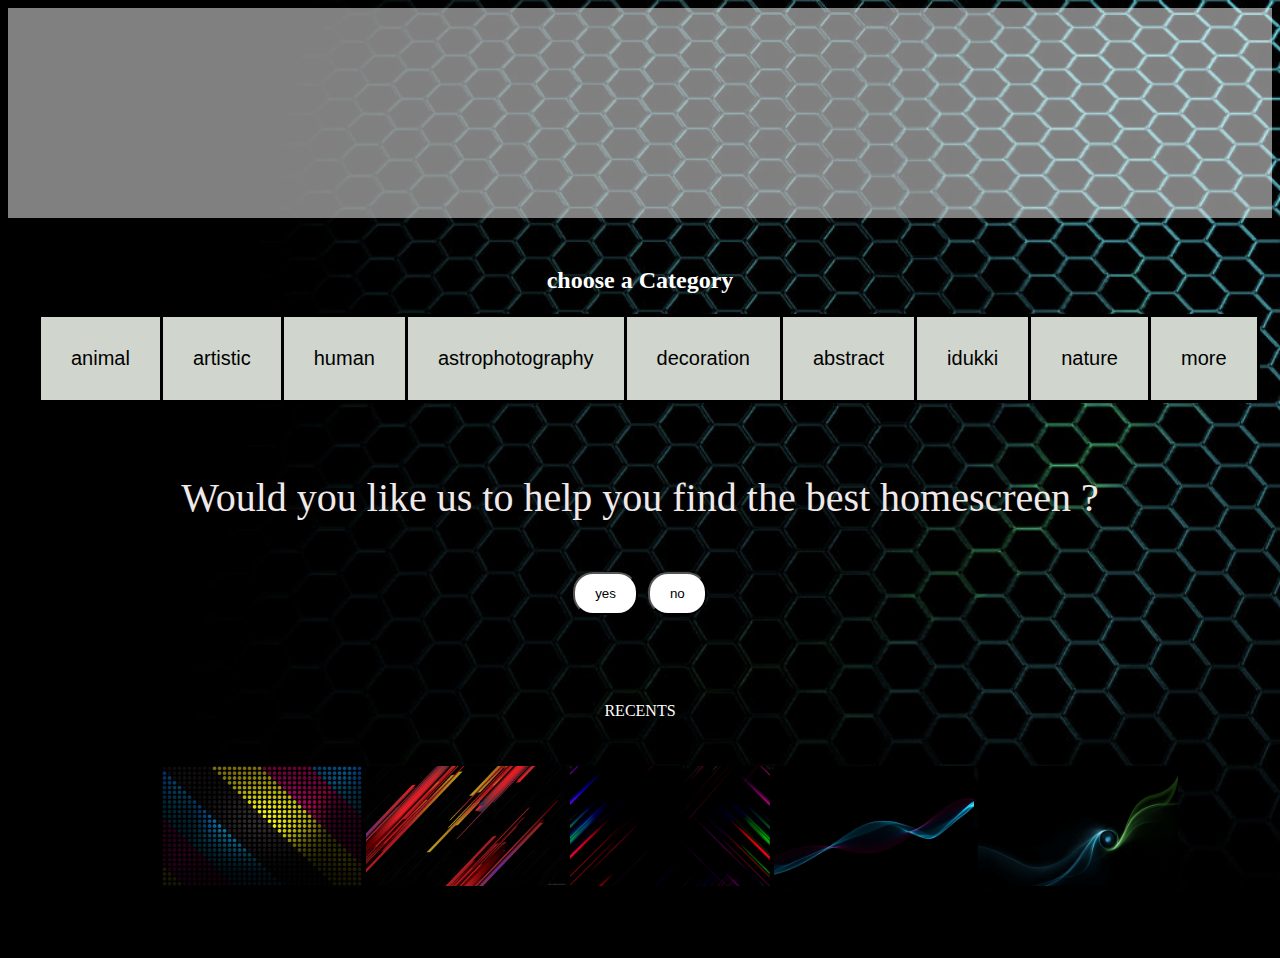
==== index.html @ 0134f58c "my first commit" ====
<!DOCTYPE html>
<html lang="en">

<head>
    <meta charset="UTF-8">
    <meta name="viewport" content="width=device-width, initial-scale=1.0">
    <title>wallMaster.com</title>
</head>


<link  
    rel="stylesheet" 
    type="text/css" 
    href="style.css"
>

<body   align="center" >

    <!--this is the header section -->

    <div  class="top" >
        <h1 >
            wallMaster.com
        </h1>
        <h6>
            the one place for all your pictures needs
        </h6>
    </div>
    
    <div>
        <h2 class="category" >
            choose a Category
        </h2>
         <table width="500px" align="center">
            
             <tr>
                 <td>
                     animal
                 </td>
                 <td>
                     artistic
                 </td>
                 <td>
                     human
                 </td>
                 <td>
                     astrophotography
                 </td>
                 <td>
                     decoration
                 </td>
                 <td>
                     abstract
                </td>

                <td>
                    idukki
               </td>

               <td>
                nature
               </td>

               <td>
                more
               </td>

             </tr>

         </table>

    </div>

    <div class="weFindWallpaper">
           
           <p> <a  >
                Would you like us to help you find the best homescreen ?
            </a>
        </p>
            <a href="wallfinder.html">
            <button  type="button">
                yes
            </button>

            </a>
            <button type="button">no </button>
    </div>

    <div class="recents">
        <p>
            RECENTS
        </p>
        <div class="gallery" >
            <img src="gallery/1.jpg" width="200px" height="120px" />
            <img src="gallery/2.jpg" width="200px" height="120px"/>
            <img src="gallery/3.jpg" width="200px" height="120px" />
            <img src="gallery/4.jpg" width="200px" height="120px" />
            <a target="_blank" href="5.jpg>">
                <img src="gallery/5.jpg" width="200px" height="120px" />
            </a>

        </div>

    </div>

</body>
</html>
---- style.css ----
table, th, tr ,td {
    background-color: rgb(208, 214, 206);
    border: 3px solid black;
    padding: 30px;
    border-collapse: collapse;
    text-align: center;
    font-size: 20px;
    font-family: 'Franklin Gothic Medium', 'Arial Narrow', Arial, sans-serif;
    border-radius: 6                                                                        0px 70px;
}

div {
    align-items: center;
    padding: 30px;
}

body {
    background-image: url("background.jpg");
    background-repeat: no-repeat;
    background-position: center;
    background-size: cover;
    background-attachment: fixed;
    background-color: rgb(0, 0, 0);
}

a {
    color: rgb(240, 233, 233);
    text-decoration: none;
}

button{
    color: rgb(0, 0, 0);
    background-color: rgb(255, 255, 255);
    border-radius: 20px;
    box-sizing: content-box;
    border-color: rgb(0, 0, 0);
    padding: 12px 20px;
    
}

@keyframes anim1 {
    0%   {background-color: rgb(255, 255, 255);}
    25%  {background-color: rgb(101, 150, 147);}
    50%  {background-color: rgb(73, 81, 114);}
    75% {background-color: rgb(90, 92, 71);}
    100%  {background-color: rgb(255, 255, 255);}
  }

.top {
    background-color: rgb(255, 255, 255);
    color:white;
    padding:10px;
    font-family: cursive;
    font-weight: bolder ;
    font-size: 25px;
    animation-name: anim1 ;
    animation-timing-function: linear;
    animation-duration: 4s;  
    animation-iteration-count: infinite;  
    opacity: 0.5 ;
}

.weFindWallpaper {
    align-items: center;
    padding: 1px;
    font-size: 40px ;
    
}

.category {
    color: white;
}

.recents {
    color: white;
    font-family: cursive;
    padding-top: 70px;
}

.gallery{
    width: 100%;
    float: 05px;
}
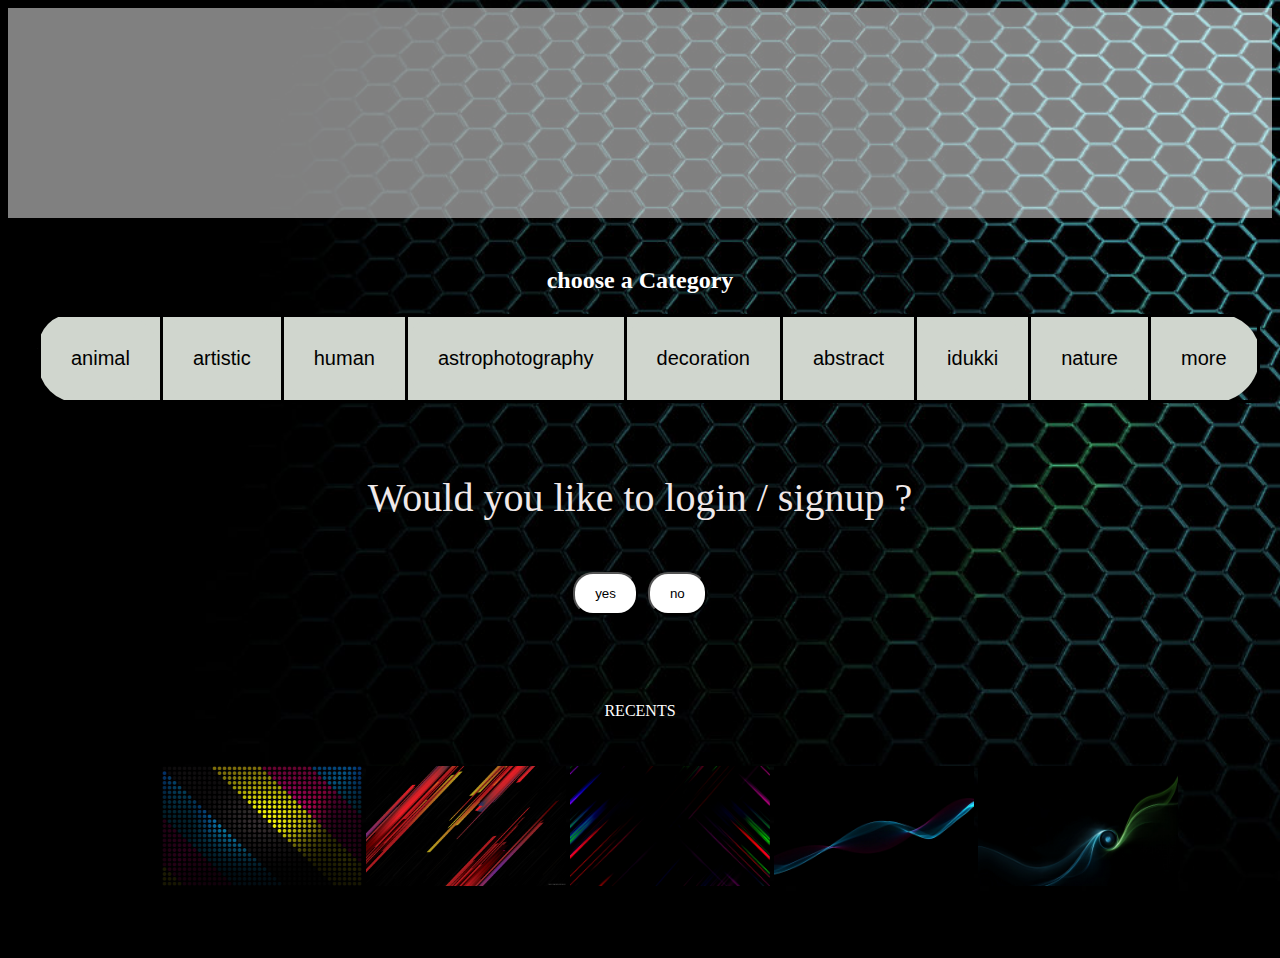
==== commit 13f7eacd: "made login page" ====
--- a/index.html
+++ b/index.html
@@ -74,10 +74,10 @@
     <div class="weFindWallpaper">
            
            <p> <a  >
-                Would you like us to help you find the best homescreen ?
+                Would you like to login / signup ?
             </a>
         </p>
-            <a href="wallfinder.html">
+            <a href="login.html">
             <button  type="button">
                 yes
             </button>
@@ -91,11 +91,18 @@
             RECENTS
         </p>
         <div class="gallery" >
-            <img src="gallery/1.jpg" width="200px" height="120px" />
-            <img src="gallery/2.jpg" width="200px" height="120px"/>
-            <img src="gallery/3.jpg" width="200px" height="120px" />
-            <img src="gallery/4.jpg" width="200px" height="120px" />
-            <a target="_blank" href="5.jpg>">
+            
+            <a target="_blank" href="gallery/1.jpg">
+                <img src="gallery/1.jpg" width="200px" height="120px" />
+            </a>
+            <a target="_blank" href="gallery/2.jpg">
+                <img src="gallery/2.jpg" width="200px" height="120px"/>
+            </a>
+            <a target="_blank" href="gallery/3.jpg"/>
+                <img src="gallery/3.jpg" width="200px" height="120px" />
+            <a target="_blank" href="gallery/4.jpg">
+                <img src="gallery/4.jpg" width="200px" height="120px" />
+            <a target="_blank" href="gallery/5.jpg">
                 <img src="gallery/5.jpg" width="200px" height="120px" />
             </a>
 
--- a/style.css
+++ b/style.css
@@ -6,7 +6,7 @@
     text-align: center;
     font-size: 20px;
     font-family: 'Franklin Gothic Medium', 'Arial Narrow', Arial, sans-serif;
-    border-radius: 6                                                                        0px 70px;
+    border-radius: 50px 60px 70px;
 }
 
 div {
@@ -77,7 +77,97 @@
     padding-top: 70px;
 }
 
-.gallery{
+.gallery {
     width: 100%;
     float: 05px;
-}+}
+
+
+//this for login
+
+.loginpage {
+    margin: 0;
+    padding: 0;
+    background: url("background.jpg") ;
+    background-size: cover;
+    background-position: center;
+    background-repeat: no-repeat;
+    background-color: black;
+    font-family: sans-serif;
+
+}
+
+.loginbox {
+    width: 320px;
+    height: 420px;
+    background-color: rgb(0, 0, 0);
+    top: 50%;
+    left: 50%;
+    position: absolute ;
+    transform: translate(-50%,-50%);
+    box-shadow: rgb(255, 255, 255);
+    box-sizing: border-box;
+
+}
+
+.loginAvatar {
+    width: 90px;
+    top: -50px;
+    position: absolute;
+    stop-opacity: 100%;
+    align-items: center;
+    left: calc(50% - 40px);
+
+}
+
+
+.loginbox p {
+    font-weight: bolder;
+    padding: 0;
+    margin: 0;
+}
+
+.loginbox input{
+    width: 100%;
+    margin-bottom: 20px;
+
+}
+
+.loginbox input[type="text"],input[type="password"]
+{
+    border: none;
+    border-bottom: 1px solid #ffffff ;
+    background: transparent;
+    outline: none;
+    height: 40px;
+    color: rgb(255, 255, 255);
+    font-size: 16px;
+    font
+}
+
+.loginbox input[type="submit"]
+{
+    border: none;
+    outline: rgb(5, 187, 211);
+    height: 40px;
+    background: whitesmoke;
+    font-size: 20px;
+    font: 1.5em sans-serif;;
+    font-weight: bold;
+    border-radius: 50px;
+}
+
+.loginbox input[type="submit"]:hover
+{
+    cursor: pointer;
+    background: rgb(0, 0, 0);
+    color: rgb(255, 255, 255);
+}
+
+.loginbox input[type="text"]:hover,input[type="password"]:hover
+{
+    cursor: pointer;
+    background: rgb(255, 255, 255);
+    color: rgb(0, 0, 0);
+
+}
